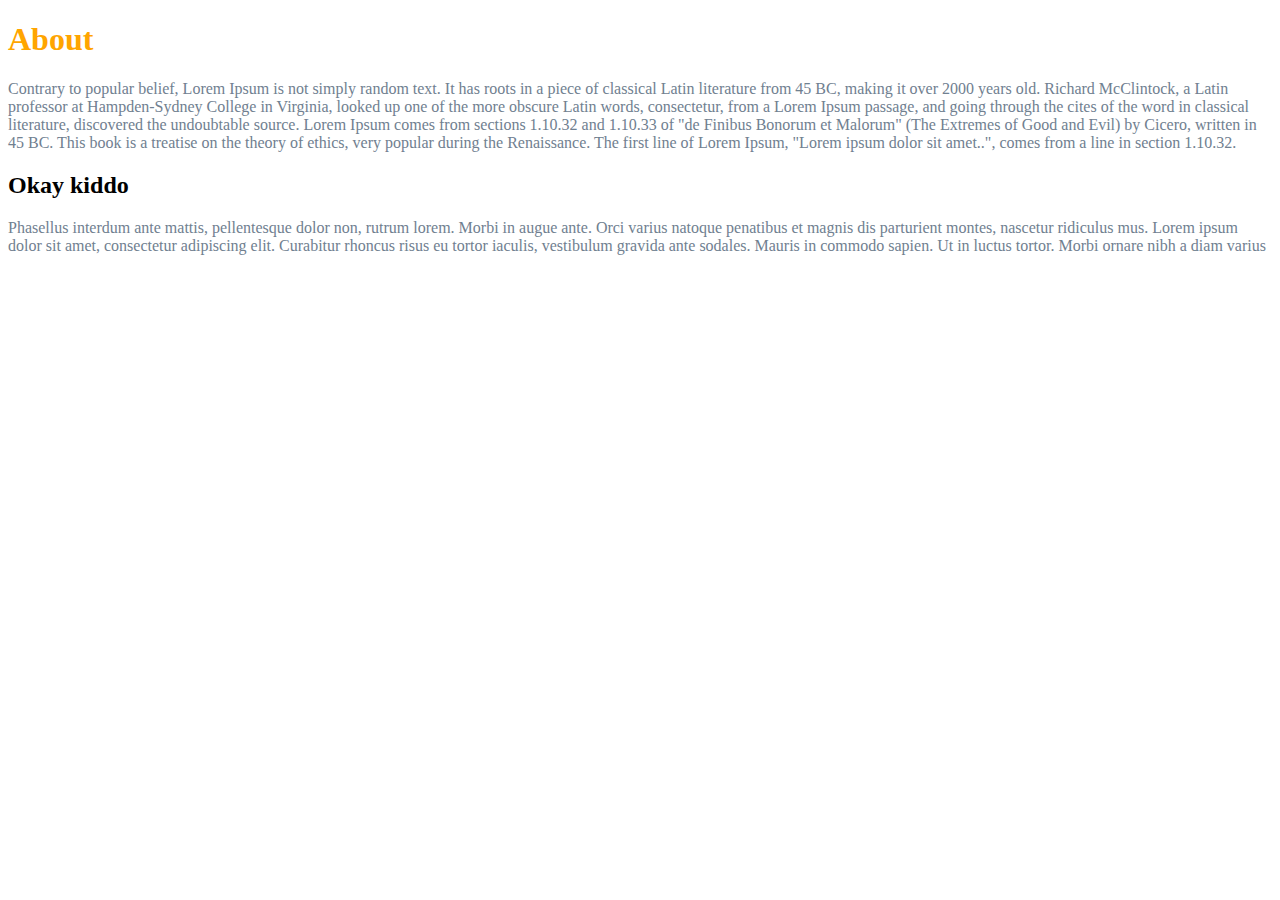
==== about.html @ d0cd233d "added about  page" ====
<!DOCTYPE html>
<html>
   <head>
    <style>
        h1
        {
            color:orange;
        }
        p
        {
            color: slategray;
        }
    </style>
   </head>
   <body>
       <h1>About</h1>
       <p>
        Contrary to popular belief, Lorem Ipsum is not simply random text. It has roots in a piece of classical Latin literature from 45 BC, making it over 2000 years old. Richard McClintock, a Latin professor at Hampden-Sydney College in Virginia, looked up one of the more obscure Latin words, consectetur, from a Lorem Ipsum passage, and going through the cites of the word in classical literature, discovered the undoubtable source. Lorem Ipsum comes from sections 1.10.32 and 1.10.33 of "de Finibus Bonorum et Malorum" (The Extremes of Good and Evil) by Cicero, written in 45 BC. This book is a treatise on the theory of ethics, very popular during the Renaissance. The first line of Lorem Ipsum, "Lorem ipsum dolor sit amet..", comes from a line in section 1.10.32.
       </p>
       <div>
           <h2>
               Okay kiddo
           </h2>
           <p>
            Phasellus interdum ante mattis, pellentesque dolor non, rutrum lorem. Morbi in augue ante. Orci varius natoque penatibus et magnis dis parturient montes, nascetur ridiculus mus. Lorem ipsum dolor sit amet, consectetur adipiscing elit. Curabitur rhoncus risus eu tortor iaculis, vestibulum gravida ante sodales. Mauris in commodo sapien. Ut in luctus tortor.
            Morbi ornare nibh a diam varius 
           </p>
       </div>
   </body> 
</html>
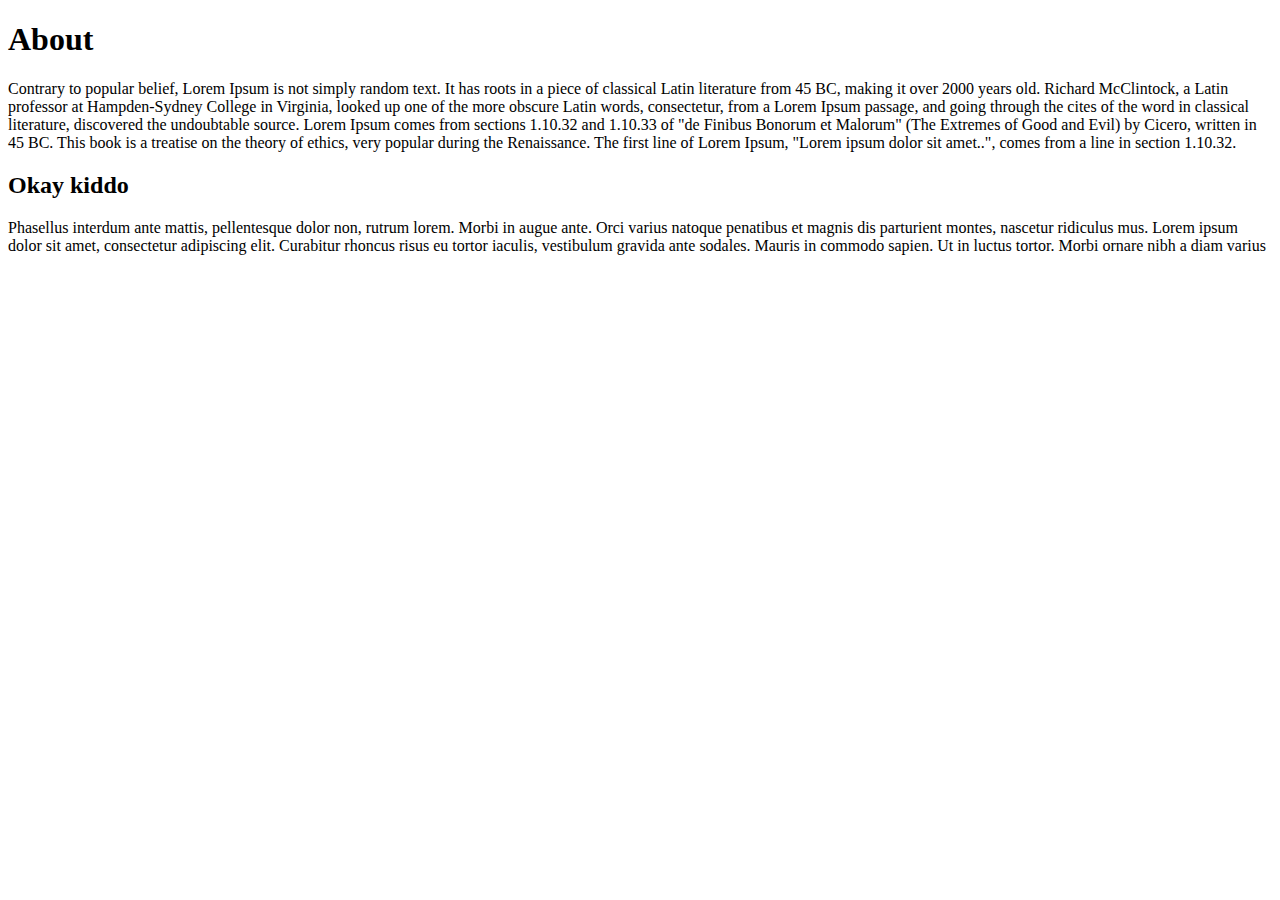
==== commit 9ff58127: "added link rel" ====
--- a/about.html
+++ b/about.html
@@ -1,16 +1,6 @@
 <!DOCTYPE html>
 <html>
    <head>
-    <style>
-        h1
-        {
-            color:orange;
-        }
-        p
-        {
-            color: slategray;
-        }
-    </style>
    </head>
    <body>
        <h1>About</h1>
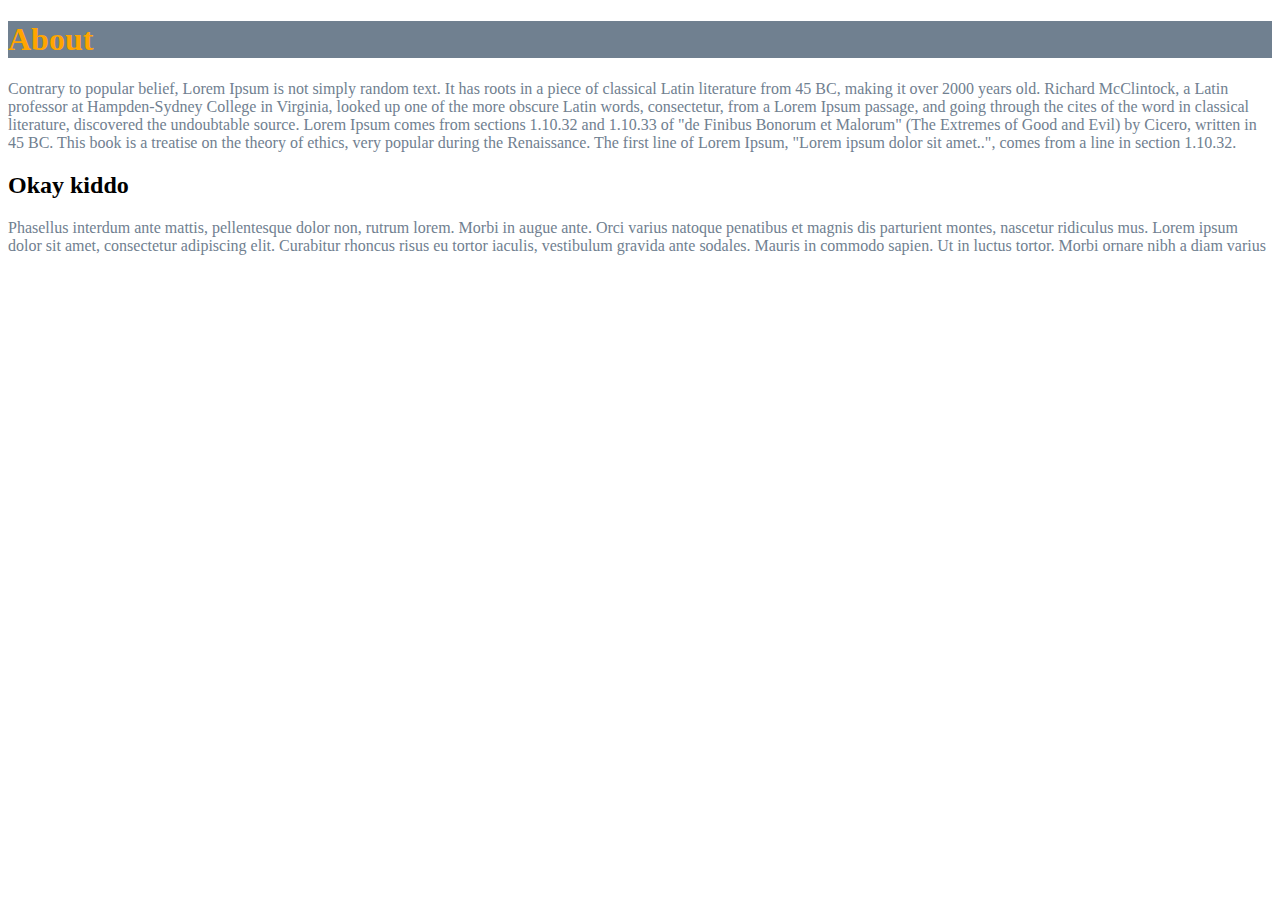
==== commit e9fe1909: "added background color" ====
--- a/about.html
+++ b/about.html
@@ -1,6 +1,7 @@
 <!DOCTYPE html>
 <html>
    <head>
+       <link rel="stylesheet" href="styles.css">
    </head>
    <body>
        <h1>About</h1>
--- a/styles.css
+++ b/styles.css
@@ -0,0 +1,10 @@
+h1
+{
+    color: orange;
+    background-color: slategrey;
+}
+p
+{
+    color: slategrey;
+
+}